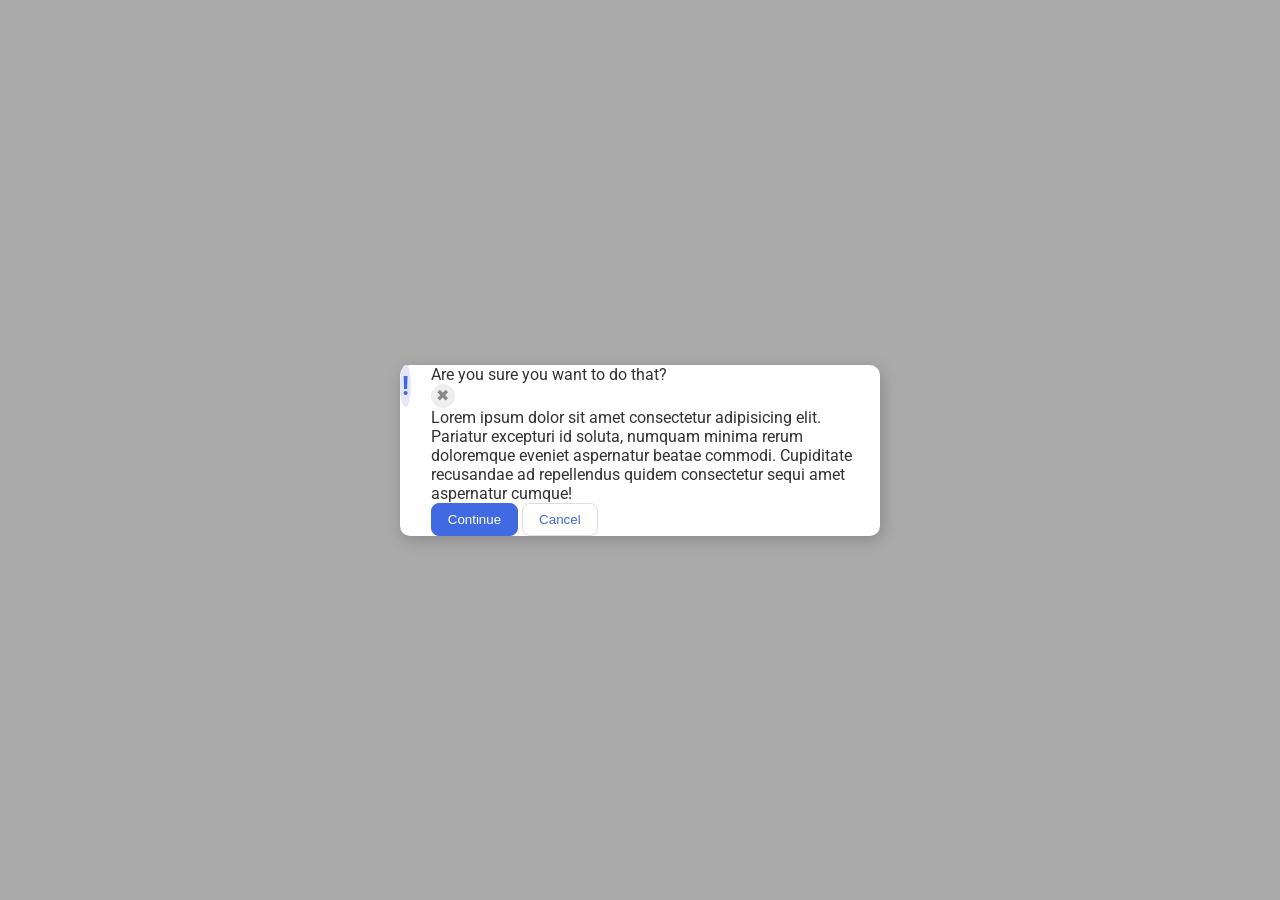
==== foundations/flex/05-flex-modal/index.html @ 6f8e0802 "Split the modal div in two sections using flexbox This separation creates a better style, dividing t" ====
<!DOCTYPE html>
<html lang="en">
  <head>
    <meta charset="UTF-8">
    <meta http-equiv="X-UA-Compatible" content="IE=edge">
    <meta name="viewport" content="width=device-width, initial-scale=1.0">
    <link rel="stylesheet" href="style.css">
    <title>Modal</title>
  </head>
  <body>
    <div class="modal">
      <div class="icon">!</div>
      <div class="container">
        <div class="header">Are you sure you want to do that?</div>
        <button class="close-button">✖</button>
        <div class="text">Lorem ipsum dolor sit amet consectetur adipisicing elit. Pariatur excepturi id soluta, numquam minima rerum doloremque eveniet aspernatur beatae commodi. Cupiditate recusandae ad repellendus quidem consectetur sequi amet aspernatur cumque!</div>
        <button class="continue">Continue</button>
        <button class="cancel">Cancel</button>
      </div>
    </div>
  </body>
</html>
---- foundations/flex/05-flex-modal/style.css ----
@import url('https://fonts.googleapis.com/css2?family=Roboto:wght@400;700&display=swap');

html, body {
  height: 100%;
}

body {
  font-family: Roboto, sans-serif;
  margin: 0;
  background: #aaa;
  color: #333;
  /* I'll give you this one for free lol */
  display: flex;
  align-items: center;
  justify-content: center;
}

.modal {
  background: white;
  width: 480px;
  border-radius: 10px;
  box-shadow: 2px 4px 16px rgba(0,0,0,.2);
  display: flex;
  gap: 20px;
  justify-content: flex-start;
}

.icon {
  color: royalblue;
  font-size: 26px;
  font-weight: 700;
  background: lavender;
  width: 42px;
  height: 42px;
  border-radius: 50%;
  display: flex;
  align-items: center;
  justify-content: center;
}

.close-button {
  background: #eee;
  border-radius: 50%;
  color: #888;
  font-weight: 400;
  font-size: 16px;
  height: 24px;
  width: 24px;
  display: flex;
  align-items: center;
  justify-content: center;
  border: 1px solid #eee;
  padding: 0;
}

button {
  cursor: pointer;
  padding: 8px 16px;
  border-radius: 8px;
}

button.continue {
  background: royalblue;
  border: 1px solid royalblue;
  color: white;
}

button.cancel {
  background: white;
  border: 1px solid #ddd;
  color: royalblue;
}
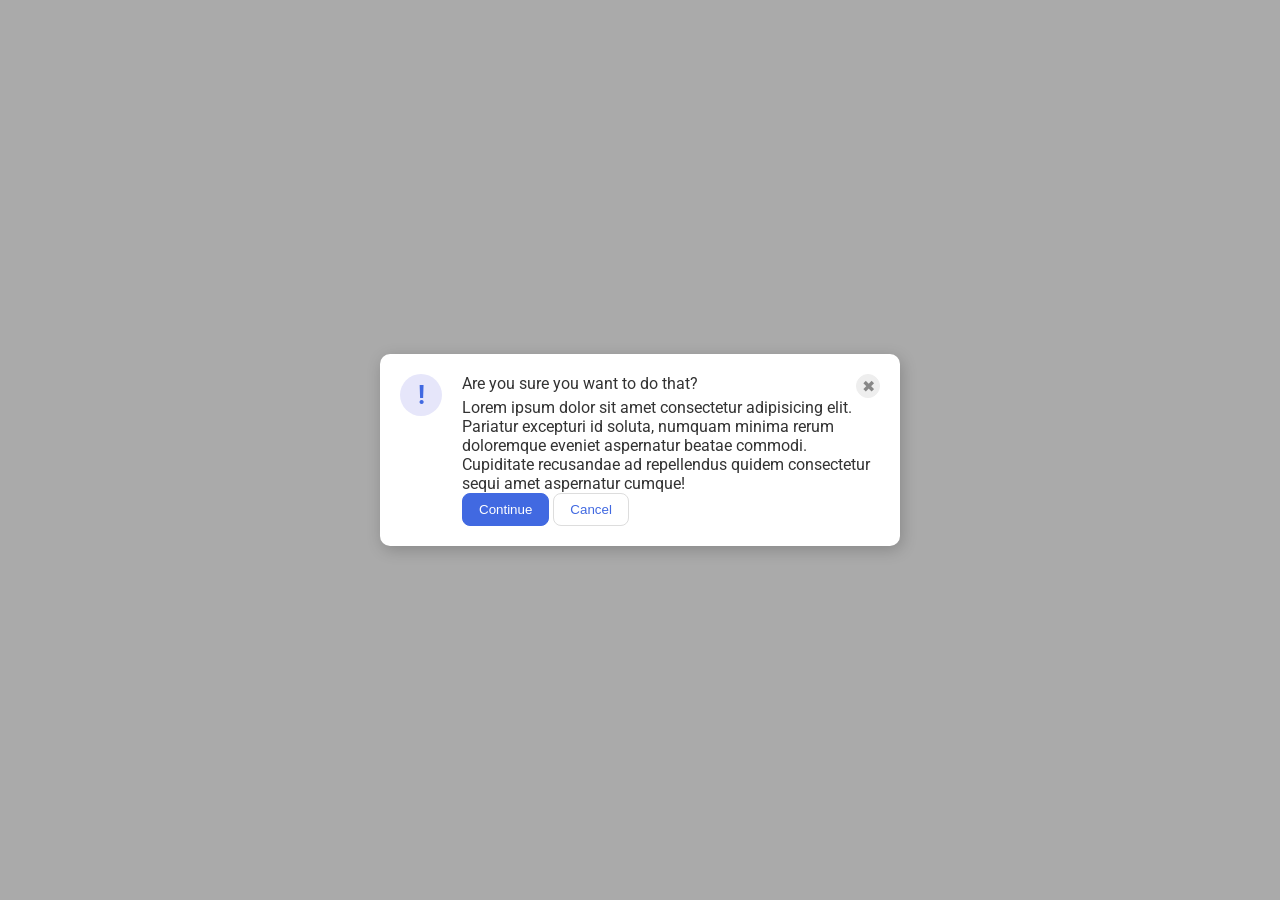
==== commit c4c1e316: "Create a flex container for the modal header The flex container is used to display the header and th" ====
--- a/foundations/flex/05-flex-modal/index.html
+++ b/foundations/flex/05-flex-modal/index.html
@@ -11,8 +11,10 @@
     <div class="modal">
       <div class="icon">!</div>
       <div class="container">
-        <div class="header">Are you sure you want to do that?</div>
-        <button class="close-button">✖</button>
+        <div class="header-container">
+          <div class="header">Are you sure you want to do that?</div>
+          <button class="close-button">✖</button>
+        </div>
         <div class="text">Lorem ipsum dolor sit amet consectetur adipisicing elit. Pariatur excepturi id soluta, numquam minima rerum doloremque eveniet aspernatur beatae commodi. Cupiditate recusandae ad repellendus quidem consectetur sequi amet aspernatur cumque!</div>
         <button class="continue">Continue</button>
         <button class="cancel">Cancel</button>
--- a/foundations/flex/05-flex-modal/style.css
+++ b/foundations/flex/05-flex-modal/style.css
@@ -21,6 +21,7 @@
   border-radius: 10px;
   box-shadow: 2px 4px 16px rgba(0,0,0,.2);
   display: flex;
+  padding: 20px;
   gap: 20px;
   justify-content: flex-start;
 }
@@ -36,6 +37,7 @@
   display: flex;
   align-items: center;
   justify-content: center;
+  flex-shrink: 0;
 }
 
 .close-button {
@@ -71,3 +73,7 @@
   color: royalblue;
 }
 
+.header-container {
+  display: flex;
+  justify-content: space-between;
+}
